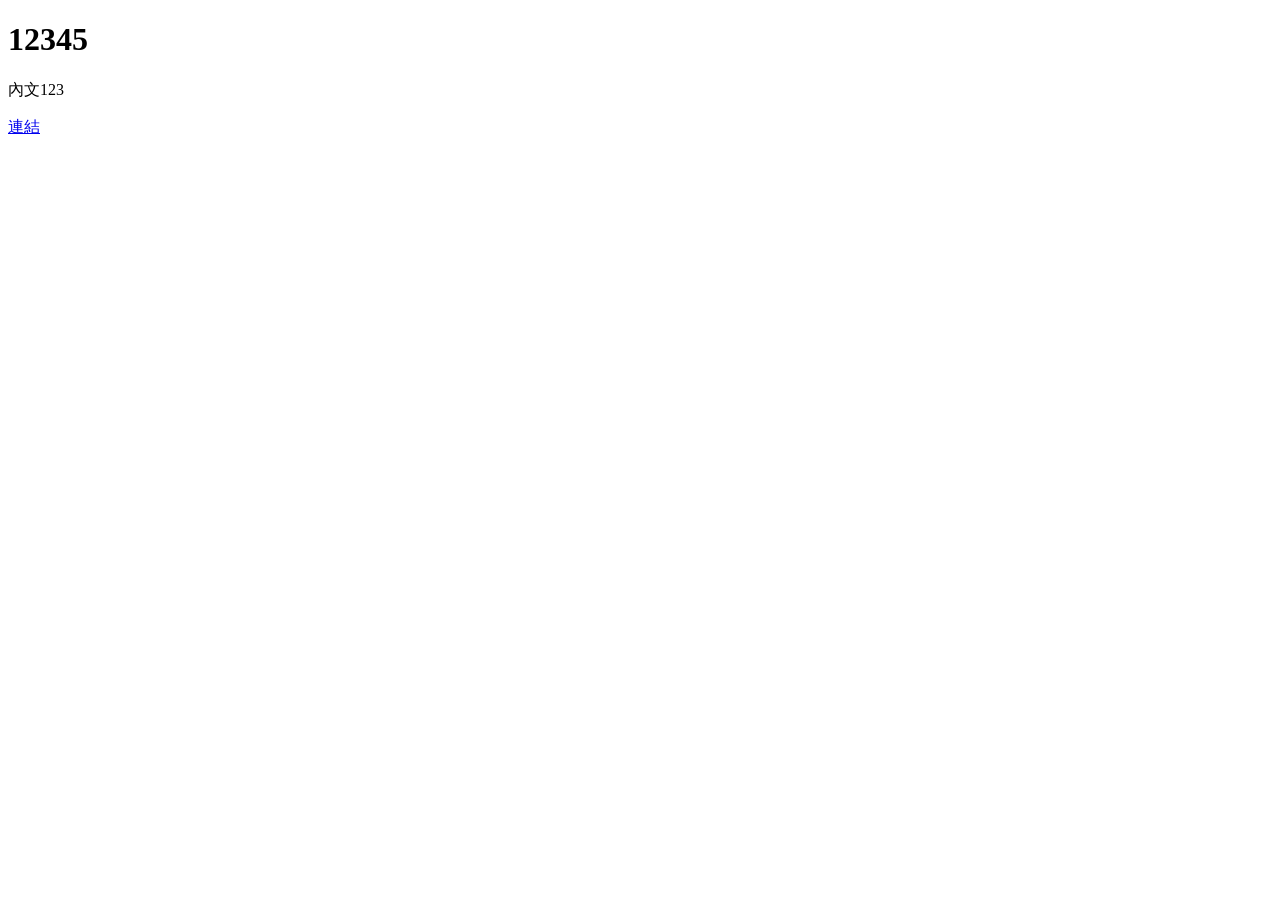
==== 20251104.html @ 043c85ab "新增" ====
<!DOCTYPE html>
<html lang="en">
<head>
    <meta charset="UTF-8">
    <meta name="viewport" content="width=device-width, initial-scale=1.0">
    <title>Document</title>
    <link rel="stylesheet" href="style.css">

</head>
<body>
    <h1 class= 'small_font'>12345</h1>
    <p>內文123</p>
    <a href= "https://www.youtube.com/">連結 </a>
</body>
</html>
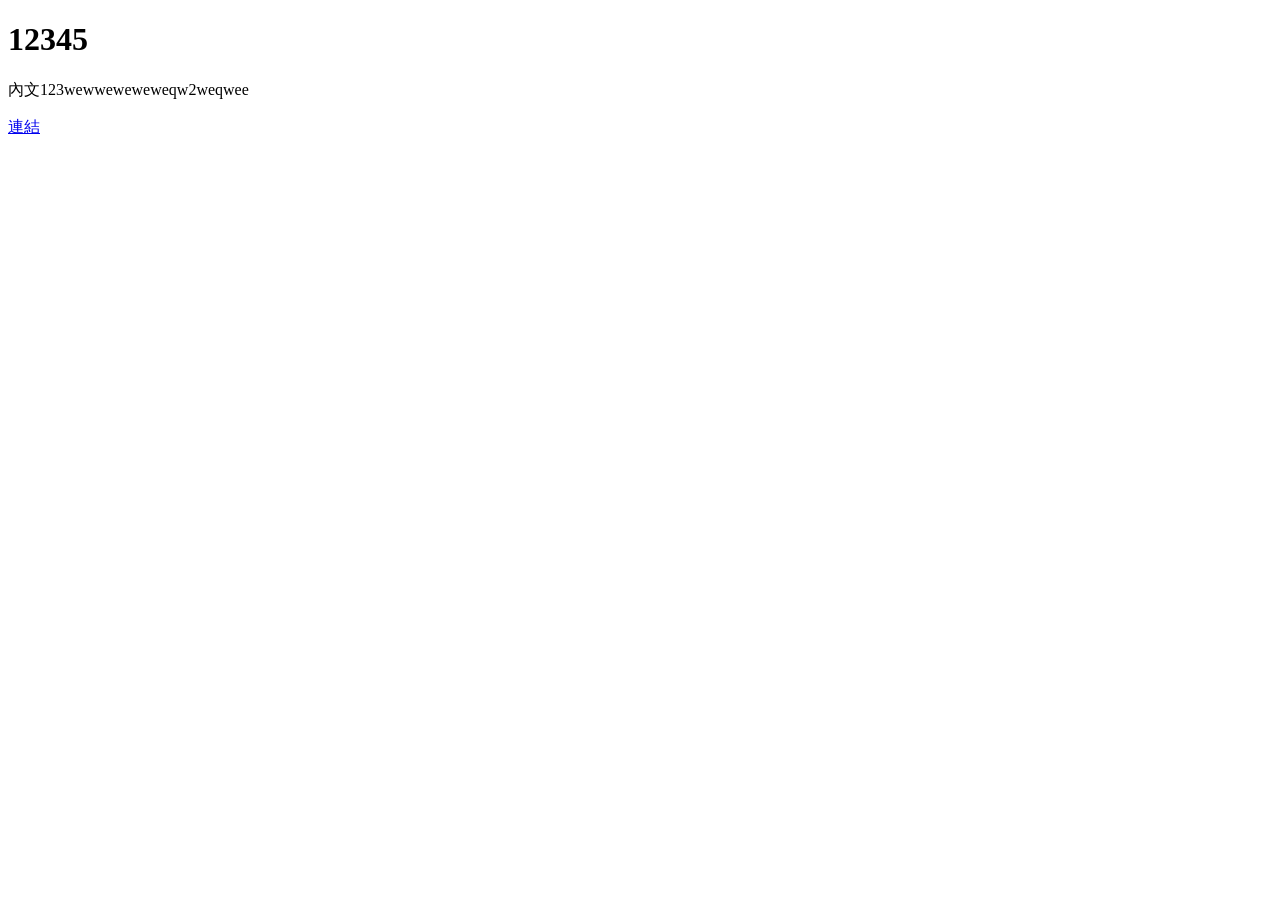
==== commit f94d30d0: "再度新增" ====
--- a/20251104.html
+++ b/20251104.html
@@ -9,7 +9,7 @@
 </head>
 <body>
     <h1 class= 'small_font'>12345</h1>
-    <p>內文123</p>
+    <p>內文123wewweweweweqw2weqwee</p>
     <a href= "https://www.youtube.com/">連結 </a>
 </body>
 </html>
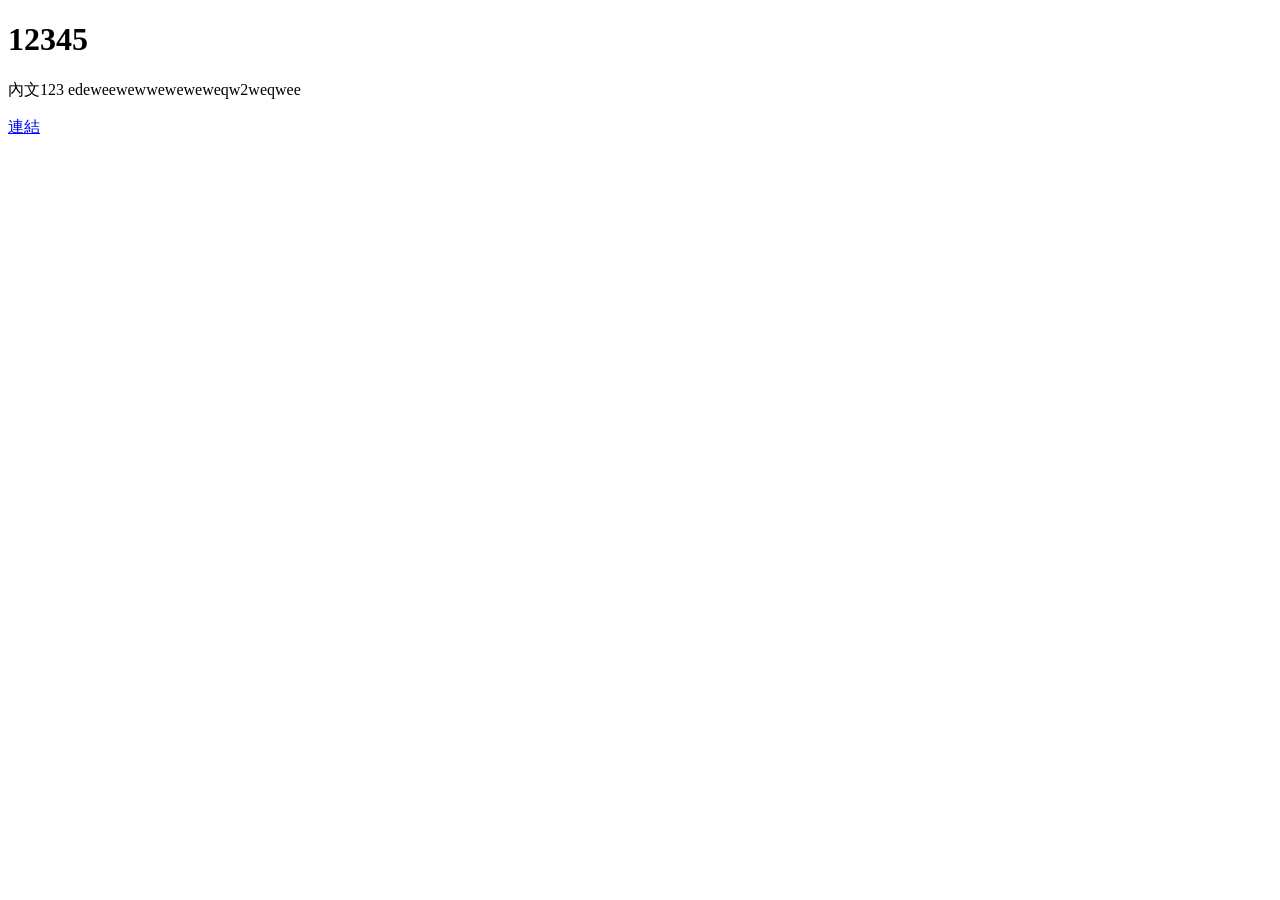
==== commit 89b8ba4f: "測試" ====
--- a/20251104.html
+++ b/20251104.html
@@ -9,7 +9,7 @@
 </head>
 <body>
     <h1 class= 'small_font'>12345</h1>
-    <p>內文123wewweweweweqw2weqwee</p>
+    <p>內文123 edeweewewweweweweqw2weqwee</p>
     <a href= "https://www.youtube.com/">連結 </a>
 </body>
 </html>
